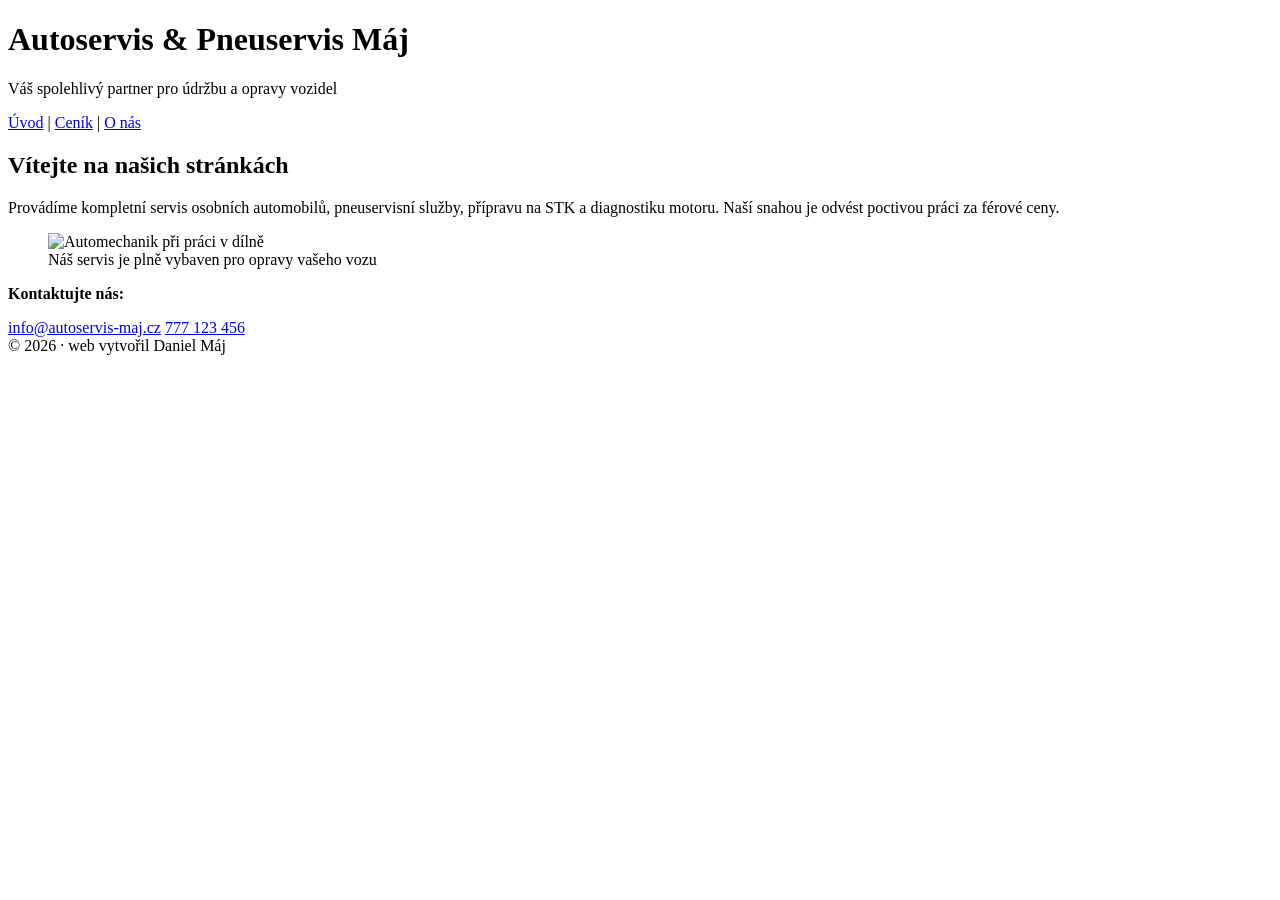
==== index.html @ 54c824b8 "Add files via upload" ====
<!DOCTYPE html>
<html lang="cs">
<head>
    <h1>Autoservis & Pneuservis Máj</h1>
    <p>Váš spolehlivý partner pro údržbu a opravy vozidel</p>
</head>

<nav>
    <a href="index.html">Úvod</a> |
    <a href="cenik.html">Ceník</a> |
    <a href="onas.html">O nás</a>
</nav>

<main>
    <h2>Vítejte na našich stránkách</h2>
    <p>Provádíme kompletní servis osobních automobilů, pneuservisní služby, přípravu na STK a diagnostiku motoru. Naší snahou je odvést poctivou práci za férové ceny.</p>
    
    <figure>
        <img src="obrazky/automechanik.png" alt="Automechanik při práci v dílně" width="400">
        <figcaption>Náš servis je plně vybaven pro opravy vašeho vozu</figcaption>
    </figure>

    <div class="kontakty">
        <p><b>Kontaktujte nás:</b></p>
        <a href="mailto:info@autoservis-maj.cz">info@autoservis-maj.cz</a>
        <a href="tel:+420777123456">777 123 456</a>
    </div>
</main>

<footer>© 2026 · web vytvořil Daniel Máj</footer>
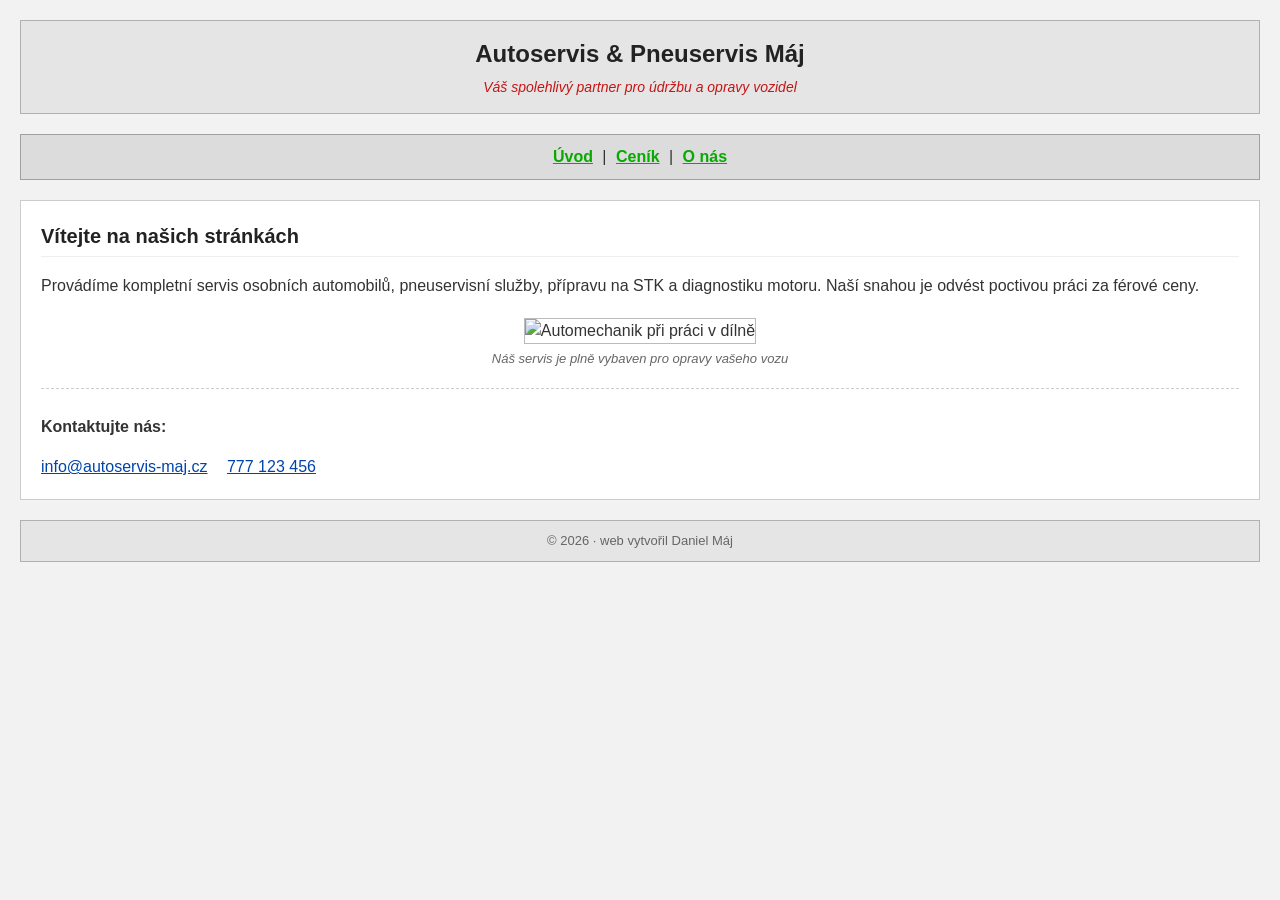
==== commit 8d29d41c: "Add files via upload" ====
--- a/index.html
+++ b/index.html
@@ -1,30 +1,52 @@
 <!DOCTYPE html>
 <html lang="cs">
+
 <head>
-    <h1>Autoservis & Pneuservis Máj</h1>
-    <p>Váš spolehlivý partner pro údržbu a opravy vozidel</p>
+    <meta charset="UTF-8">
+    <meta name="viewport" content="width=device-width, initial-scale=1.0">
+    <title>Autoservis & Pneuservis Máj</title>
+
+    <link rel="stylesheet" href="style.css">
 </head>
 
-<nav>
-    <a href="index.html">Úvod</a> |
-    <a href="cenik.html">Ceník</a> |
-    <a href="onas.html">O nás</a>
-</nav>
+<body>
 
-<main>
-    <h2>Vítejte na našich stránkách</h2>
-    <p>Provádíme kompletní servis osobních automobilů, pneuservisní služby, přípravu na STK a diagnostiku motoru. Naší snahou je odvést poctivou práci za férové ceny.</p>
-    
-    <figure>
-        <img src="obrazky/automechanik.png" alt="Automechanik při práci v dílně" width="400">
-        <figcaption>Náš servis je plně vybaven pro opravy vašeho vozu</figcaption>
-    </figure>
+    <header>
+        <h1>Autoservis & Pneuservis Máj</h1>
+        <p>Váš spolehlivý partner pro údržbu a opravy vozidel</p>
+    </header>
 
-    <div class="kontakty">
-        <p><b>Kontaktujte nás:</b></p>
-        <a href="mailto:info@autoservis-maj.cz">info@autoservis-maj.cz</a>
-        <a href="tel:+420777123456">777 123 456</a>
-    </div>
-</main>
+    <nav>
+        <a href="index.html">Úvod</a> |
+        <a href="cenik.html">Ceník</a> |
+        <a href="onas.html">O nás</a>
+    </nav>
 
-<footer>© 2026 · web vytvořil Daniel Máj</footer>+    <main>
+        <h2>Vítejte na našich stránkách</h2>
+
+        <p>
+            Provádíme kompletní servis osobních automobilů, pneuservisní služby,
+            přípravu na STK a diagnostiku motoru. Naší snahou je odvést poctivou
+            práci za férové ceny.
+        </p>
+
+        <figure>
+            <img src="obrazky/automechanik.png" alt="Automechanik při práci v dílně" width="400">
+            <figcaption>Náš servis je plně vybaven pro opravy vašeho vozu</figcaption>
+        </figure>
+
+        <div class="kontakty">
+            <p><b>Kontaktujte nás:</b></p>
+            <a href="mailto:info@autoservis-maj.cz">info@autoservis-maj.cz</a>
+            <a href="tel:+420777123456">777 123 456</a>
+        </div>
+    </main>
+
+    <footer>
+        © 2026 · web vytvořil Daniel Máj
+    </footer>
+
+</body>
+
+</html>
--- a/style.css
+++ b/style.css
@@ -0,0 +1,117 @@
+body {
+    background-color: #f2f2f2;
+    font-family: Arial, sans-serif;
+    color: #333333;
+    margin: 20px;
+    padding: 0;
+    line-height: 1.5;
+    }
+    
+    header {
+    background-color: #e5e5e5;
+    padding: 15px;
+    border: 1px solid #b0b0b0;
+    margin-bottom: 20px;
+    text-align: center;
+    }
+    
+    header h1 {
+    margin: 0 0 5px 0;
+    font-size: 24px;
+    color: #222222;
+    }
+    
+    header p {
+    margin: 0;
+    font-size: 14px;
+    color: #c51616;
+    font-style: italic;
+    }
+    
+    nav {
+    background-color: #dcdcdc;
+    padding: 10px;
+    border: 1px solid #a0a0a0;
+    margin-bottom: 20px;
+    text-align: center;
+    }
+    
+    nav a {
+    color: #06aa00;
+    text-decoration: underline;
+    font-weight: bold;
+    margin: 0 5px;
+    }
+    
+    main {
+    background-color: #ffffff;
+    border: 1px solid #cccccc;
+    padding: 20px;
+    margin-bottom: 20px;
+    }
+    
+    main h2 {
+    font-size: 20px;
+    color: #222222;
+    margin-top: 0;
+    border-bottom: 1px solid #eee;
+    padding-bottom: 5px;
+    }
+    
+    table {
+    width: 100%;
+    border-collapse: collapse;
+    margin-top: 15px;
+    margin-bottom: 20px;
+    }
+    
+    th,
+    td {
+    border: 1px solid #999999;
+    padding: 8px 12px;
+    text-align: left;
+    }
+    
+    th {
+    background-color: #eeeeee;
+    }
+    
+    figure {
+    text-align: center;
+    margin: 20px 0;
+    }
+    
+    img {
+    border: 1px solid #bbb;
+    max-width: 100%;
+    height: auto;
+    }
+    
+    figcaption {
+    font-size: 13px;
+    color: #666;
+    margin-top: 5px;
+    font-style: italic;
+    }
+    
+    .kontakty {
+    margin-top: 20px;
+    padding-top: 10px;
+    border-top: 1px dashed #ccc;
+    }
+    
+    .kontakty a {
+    display: inline-block;
+    margin-right: 15px;
+    color: #0044aa;
+    text-decoration: underline;
+    }
+    
+    footer {
+    background-color: #e5e5e5;
+    text-align: center;
+    font-size: 13px;
+    color: #666666;
+    border: 1px solid #b0b0b0;
+    padding: 10px;
+    }
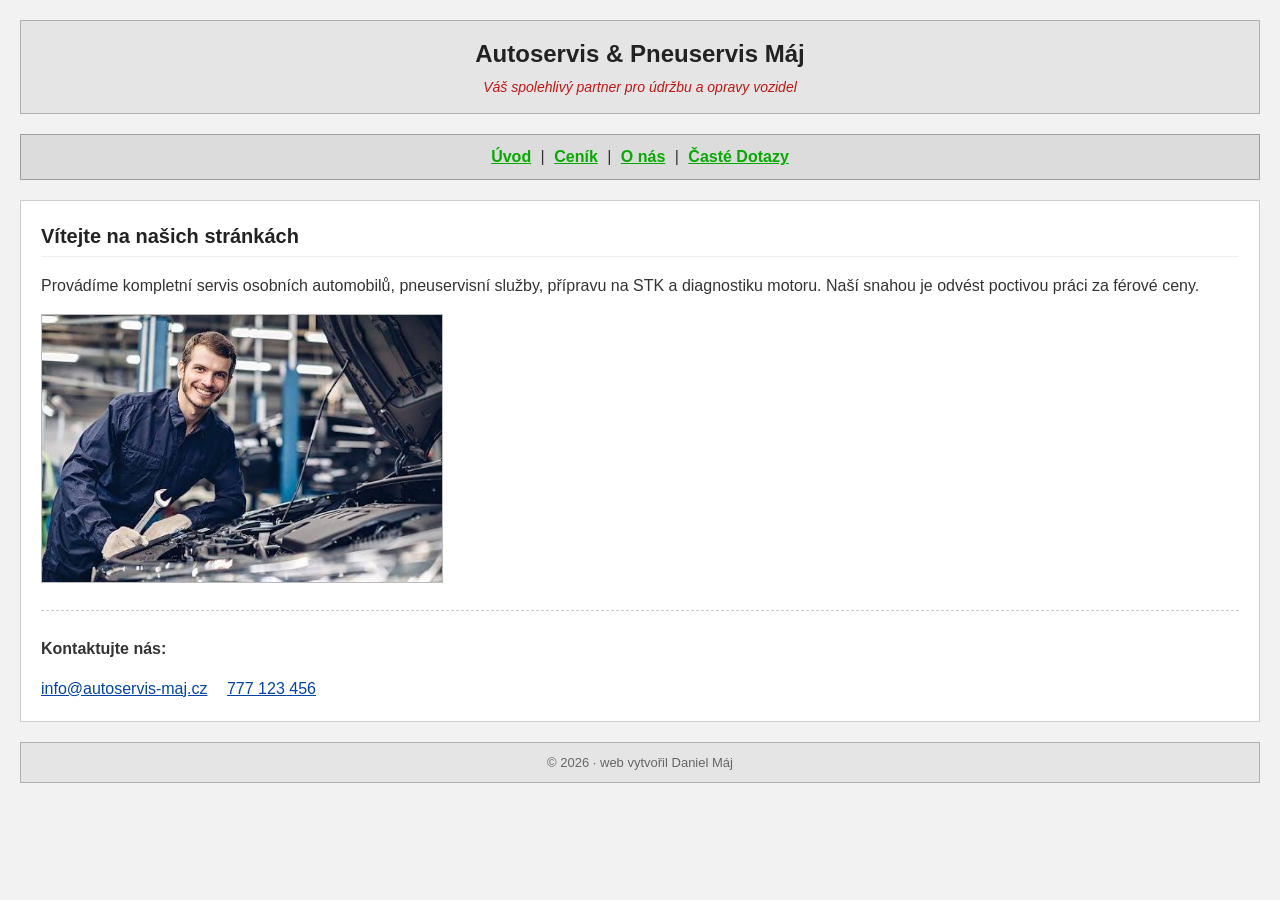
==== commit e4d82710: "dotazy.html hotovo" ====
--- a/index.html
+++ b/index.html
@@ -19,7 +19,8 @@
     <nav>
         <a href="index.html">Úvod</a> |
         <a href="cenik.html">Ceník</a> |
-        <a href="onas.html">O nás</a>
+        <a href="onas.html">O nás</a> |
+        <a href="dotazy.html">Časté Dotazy</a>
     </nav>
 
     <main>
@@ -30,12 +31,7 @@
             přípravu na STK a diagnostiku motoru. Naší snahou je odvést poctivou
             práci za férové ceny.
         </p>
-
-        <figure>
-            <img src="obrazky/automechanik.png" alt="Automechanik při práci v dílně" width="400">
-            <figcaption>Náš servis je plně vybaven pro opravy vašeho vozu</figcaption>
-        </figure>
-
+        <img src="obrazky/automechanik.png" alt="Automechanik při práci v dílně" width="400">
         <div class="kontakty">
             <p><b>Kontaktujte nás:</b></p>
             <a href="mailto:info@autoservis-maj.cz">info@autoservis-maj.cz</a>
--- a/style.css
+++ b/style.css
@@ -5,113 +5,113 @@
     margin: 20px;
     padding: 0;
     line-height: 1.5;
-    }
-    
-    header {
+}
+
+header {
     background-color: #e5e5e5;
     padding: 15px;
     border: 1px solid #b0b0b0;
     margin-bottom: 20px;
     text-align: center;
-    }
-    
-    header h1 {
+}
+
+header h1 {
     margin: 0 0 5px 0;
     font-size: 24px;
     color: #222222;
-    }
-    
-    header p {
+}
+
+header p {
     margin: 0;
     font-size: 14px;
     color: #c51616;
     font-style: italic;
-    }
-    
-    nav {
+}
+
+nav {
     background-color: #dcdcdc;
     padding: 10px;
     border: 1px solid #a0a0a0;
     margin-bottom: 20px;
     text-align: center;
-    }
-    
-    nav a {
+}
+
+nav a {
     color: #06aa00;
     text-decoration: underline;
     font-weight: bold;
     margin: 0 5px;
-    }
-    
-    main {
+}
+
+main {
     background-color: #ffffff;
     border: 1px solid #cccccc;
     padding: 20px;
     margin-bottom: 20px;
-    }
-    
-    main h2 {
+}
+
+main h2 {
     font-size: 20px;
     color: #222222;
     margin-top: 0;
     border-bottom: 1px solid #eee;
     padding-bottom: 5px;
-    }
-    
-    table {
+}
+
+table {
     width: 100%;
     border-collapse: collapse;
     margin-top: 15px;
     margin-bottom: 20px;
-    }
-    
-    th,
-    td {
+}
+
+th,
+td {
     border: 1px solid #999999;
     padding: 8px 12px;
     text-align: left;
-    }
-    
-    th {
+}
+
+th {
     background-color: #eeeeee;
-    }
-    
-    figure {
+}
+
+figure {
     text-align: center;
     margin: 20px 0;
-    }
-    
-    img {
+}
+
+img {
     border: 1px solid #bbb;
     max-width: 100%;
     height: auto;
-    }
-    
-    figcaption {
+}
+
+figcaption {
     font-size: 13px;
     color: #666;
     margin-top: 5px;
     font-style: italic;
-    }
-    
-    .kontakty {
+}
+
+.kontakty {
     margin-top: 20px;
     padding-top: 10px;
     border-top: 1px dashed #ccc;
-    }
-    
-    .kontakty a {
+}
+
+.kontakty a {
     display: inline-block;
     margin-right: 15px;
     color: #0044aa;
     text-decoration: underline;
-    }
-    
-    footer {
+}
+
+footer {
     background-color: #e5e5e5;
     text-align: center;
     font-size: 13px;
     color: #666666;
     border: 1px solid #b0b0b0;
     padding: 10px;
-    }+}
